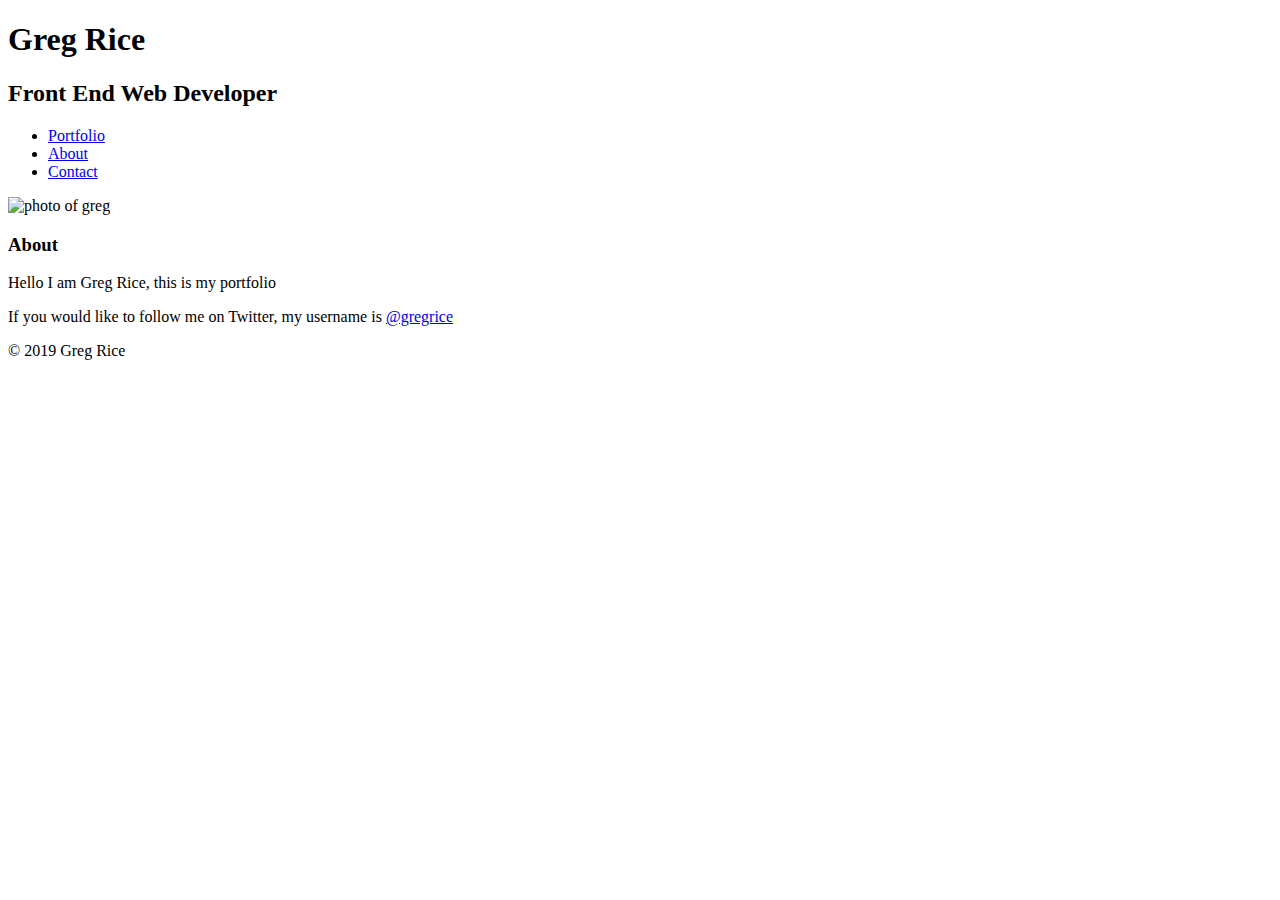
==== about.html @ cdc0696e "first commit" ====
<!DOCTYPE HTML>
<html>
  <head>
  <meta charset="utf-8"> 
  <title> Greg Rice Front End Web Developer</title>
  </head>
  <body>
      <header>
  <h1> Greg Rice</h1>
  <h2> Front End Web Developer</h2>
  <nav>
  <ul>
  <li><a href="index.html"> Portfolio</a>
  </li>
  <li><a href="about.html"> About</a>
  </li>
  <li><a href="contact.html"> Contact</a>
  </li>
  </ul>
  </nav>
  </header>
     <section>
      <img src="#" alt="photo of greg">
           <!  title -->
      <h3> About</h3>
    <p>Hello I am Greg Rice, this is my portfolio </p>
      <p>If you would like to follow me on Twitter, my username is 
      <a href="http://www.twitter.com"
               target="_blank">@gregrice</a>
    </p>
        </section>
    <footer> 
  <p>&copy 2019 Greg Rice</p>
  </footer>
    </body>
</html>
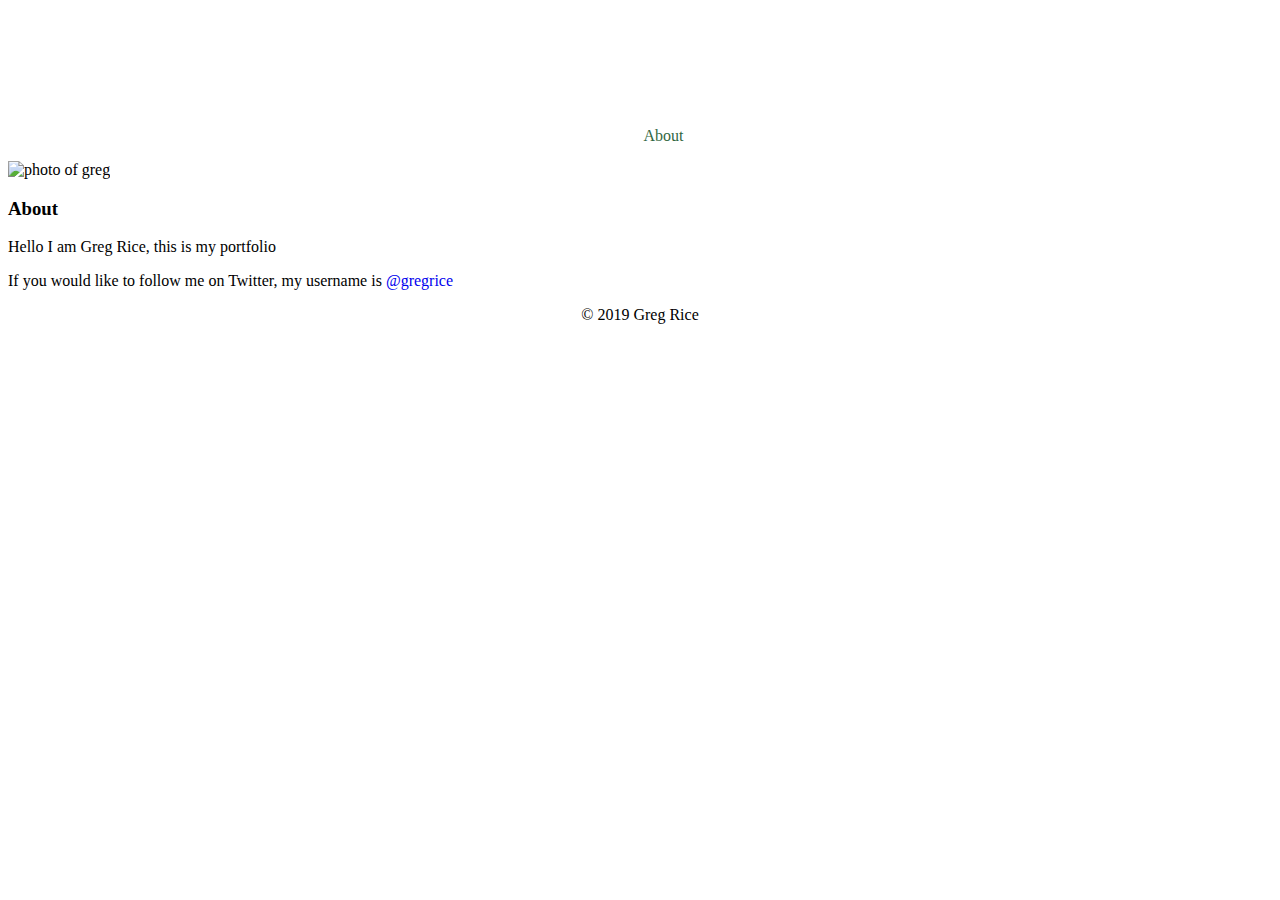
==== commit e05fee9e: "add stylesheet, add images, create CSS folder" ====
--- a/about.html
+++ b/about.html
@@ -3,20 +3,21 @@
   <head>
   <meta charset="utf-8"> 
   <title> Greg Rice Front End Web Developer</title>
-  </head>
+  <link rel="stylesheet" href ="css/main.css">
+    </head>
   <body>
-      <header>
   <h1> Greg Rice</h1>
   <h2> Front End Web Developer</h2>
   <nav>
   <ul>
   <li><a href="index.html"> Portfolio</a>
   </li>
-  <li><a href="about.html"> About</a>
+  <li><a href="about.html" class="selected"> About</a>
   </li>
   <li><a href="contact.html"> Contact</a>
   </li>
-  </ul>
+  
+      </ul>
   </nav>
   </header>
      <section>
--- a/css/main.css
+++ b/css/main.css
@@ -0,0 +1,75 @@
+/**********
+General
+**********/
+
+
+img {
+    max-width: 100%;
+}
+a {
+    text-decoration: none;
+}
+
+
+/************
+Header
+************/
+header{
+    float: left;
+    width: 100%;
+    text-align: center;
+}
+
+/************
+Navigation
+************/
+nav{
+    text-align: center;
+}
+
+nav ul{
+    
+    list-style: none;
+}
+
+nav li{
+    
+    display: inline-block;
+}
+/*************
+Footer
+**************/
+
+footer{
+    
+    text-align: center;
+}
+
+/*************
+Page Portfolio
+**************/
+
+#gallery {
+    list-style: none;
+    
+}
+
+/*************
+Colors
+**************/
+
+header{
+    background-color: #599a68;
+}
+
+h1,h2 {
+    color: #fff;
+}
+nav a{
+color: #fff;
+}
+.selected{
+    color: #32673f;
+}
+
+
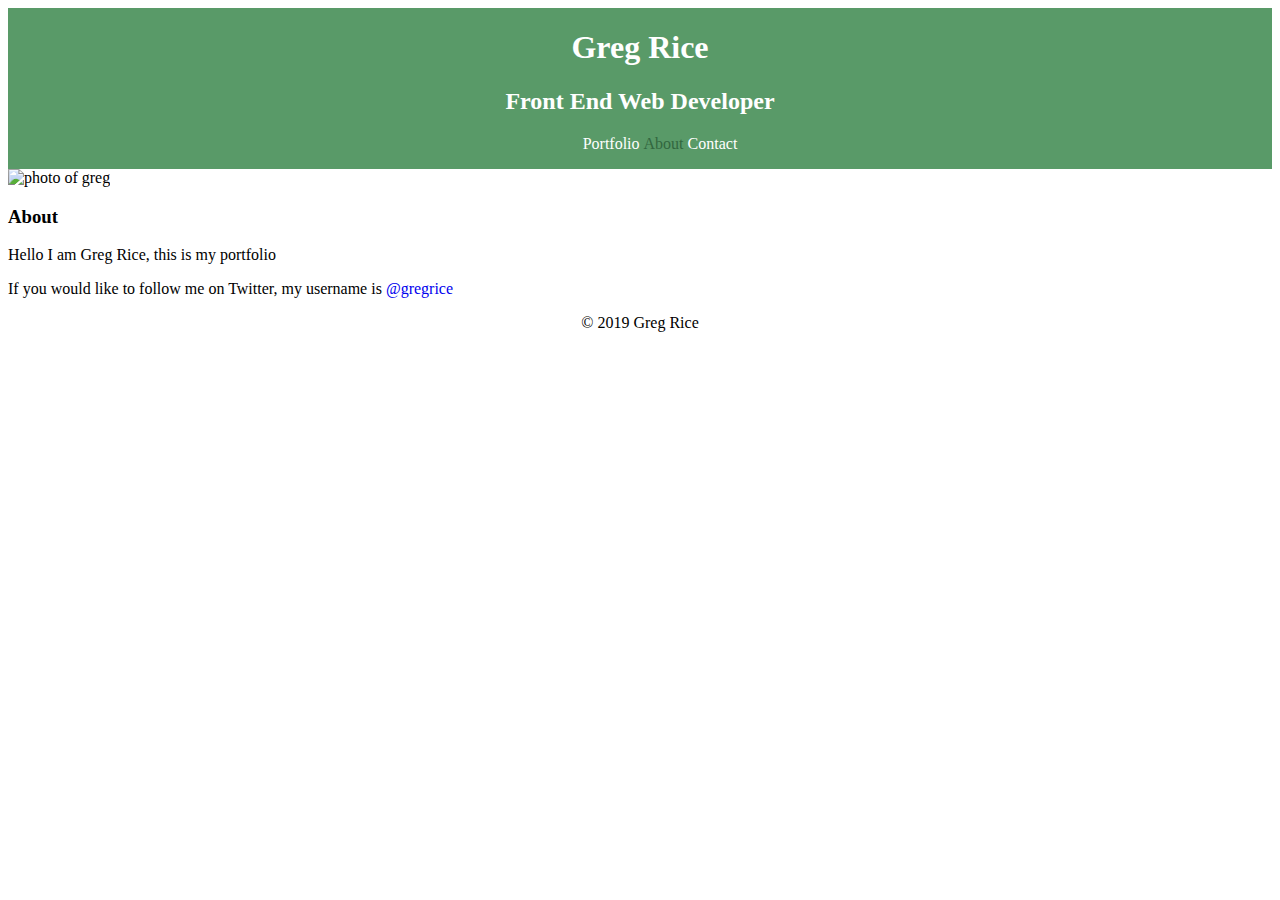
==== commit 53c4d2f7: "fixed project." ====
--- a/about.html
+++ b/about.html
@@ -6,6 +6,7 @@
   <link rel="stylesheet" href ="css/main.css">
     </head>
   <body>
+<header>
   <h1> Greg Rice</h1>
   <h2> Front End Web Developer</h2>
   <nav>
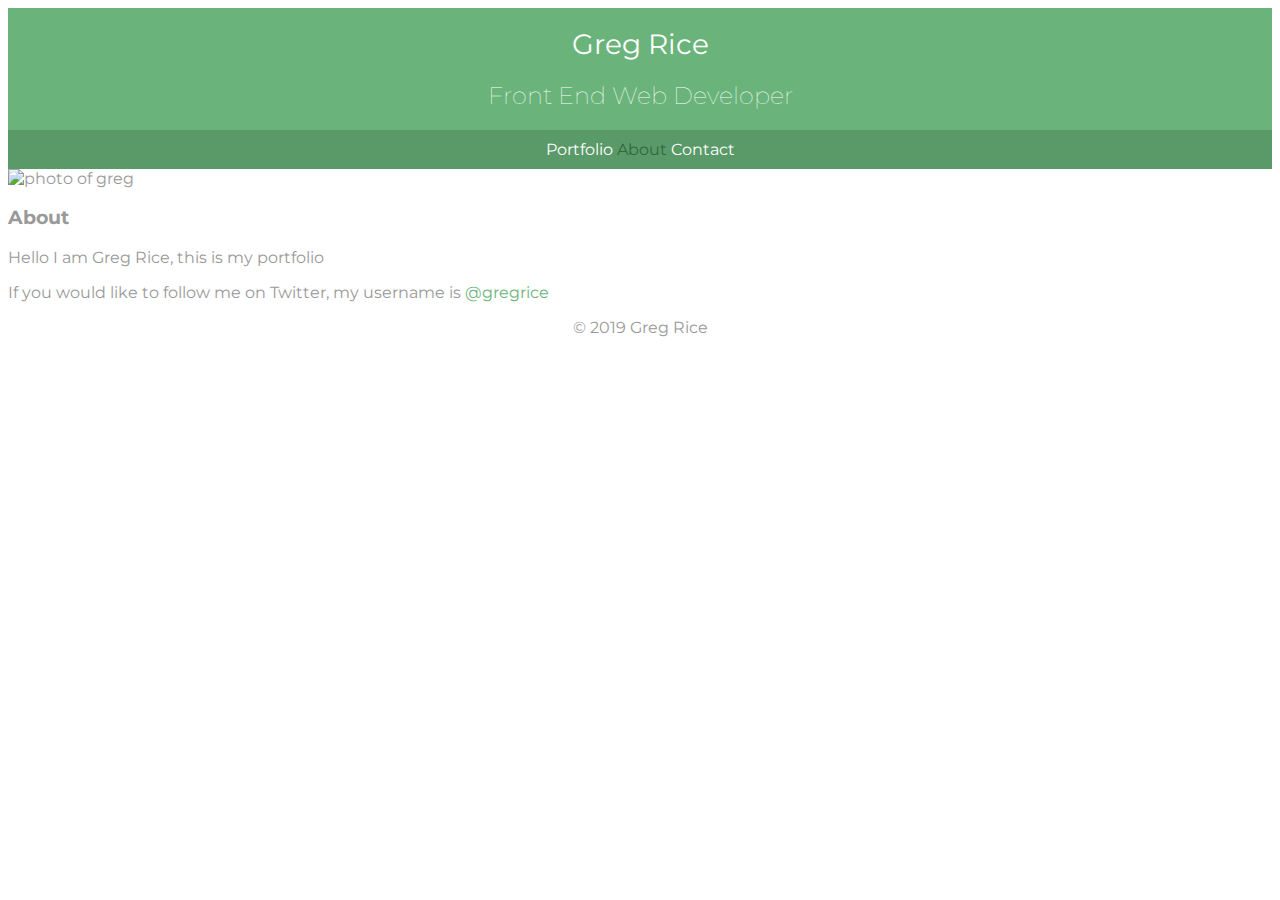
==== commit 7aef9721: "updated styles" ====
--- a/about.html
+++ b/about.html
@@ -1,39 +1,39 @@
 <!DOCTYPE HTML>
 <html>
   <head>
-  <meta charset="utf-8"> 
-  <title> Greg Rice Front End Web Developer</title>
-  <link rel="stylesheet" href ="css/main.css">
-    </head>
-  <body>
-<header>
-  <h1> Greg Rice</h1>
-  <h2> Front End Web Developer</h2>
-  <nav>
-  <ul>
-  <li><a href="index.html"> Portfolio</a>
-  </li>
-  <li><a href="about.html" class="selected"> About</a>
-  </li>
-  <li><a href="contact.html"> Contact</a>
-  </li>
-  
-      </ul>
-  </nav>
-  </header>
-     <section>
-      <img src="#" alt="photo of greg">
-           <!  title -->
-      <h3> About</h3>
-    <p>Hello I am Greg Rice, this is my portfolio </p>
-      <p>If you would like to follow me on Twitter, my username is 
-      <a href="http://www.twitter.com"
-               target="_blank">@gregrice</a>
-    </p>
-        </section>
-    <footer> 
-  <p>&copy 2019 Greg Rice</p>
-  </footer>
-    </body>
-</html>
+    <meta charset="utf-8">
+    <title> Greg Rice Front End Web Developer</title>
+    <link href="https://fonts.googleapis.com/css?family=Montserrat&display=swap" rel="stylesheet">
+      <link rel="stylesheet" href="css/main.css">
+</head>
+
+<body>
+    <header>
+        <h1> Greg Rice</h1>
+        <h2> Front End Web Developer</h2>
+        <nav>
+            <ul>
+                <li><a href="index.html"> Portfolio</a>
+                </li>
+                <li><a href="about.html" class="selected"> About</a>
+                </li>
+                <li><a href="contact.html"> Contact</a>
+                </li>
+
+            </ul>
+        </nav>
+    </header>
+    <section>
+        <img src="#" alt="photo of greg">
+        <! title -->
+            <h3> About</h3>
+            <p>Hello I am Greg Rice, this is my portfolio </p>
+            <p>If you would like to follow me on Twitter, my username is
+                <a href="http://www.twitter.com" target="_blank">@gregrice</a>
+            </p>
+    </section>
+    <footer>
+        <p>&copy 2019 Greg Rice</p>
+    </footer>
+</body></html>
                               --- a/css/main.css
+++ b/css/main.css
@@ -1,47 +1,71 @@
 /**********
 General
 **********/
-
+body{
+    font-family: 'Montserrat', sans-serif; 
+}
 
 img {
     max-width: 100%;
 }
+
 a {
     text-decoration: none;
 }
 
+h1{
+  /*****font-family: 'Montserrat', sans-serif; take out here and add body tag above*****/
+    font-size: 1.75em;
+    font-weight: 400;
+}
+
+h2{
+   font:-size: .75em;
+    font-weight: 100;
+    
+}
 
 /************
 Header
 ************/
-header{
+header {
     float: left;
     width: 100%;
     text-align: center;
 }
 
+
+
 /************
 Navigation
 ************/
-nav{
+nav {
     text-align: center;
+    padding: 10px 0;
+    margin: 20px 0 0;
+
 }
 
-nav ul{
-    
+nav ul {
+
     list-style: none;
+    margin: 0 10px;
+    padding: 0;
 }
 
-nav li{
-    
+nav li {
+
     display: inline-block;
 }
+
+
+
 /*************
 Footer
 **************/
 
-footer{
-    
+footer {
+
     text-align: center;
 }
 
@@ -51,25 +75,104 @@
 
 #gallery {
     list-style: none;
+    margin: 0;
+    padding: 0;
+
+}
+#gallery li {
+    width:45%;
+    margin: 2.5%;
+    background-color: #f5f5f5;
+    color: #bdc3c7;
+}
+
+#gallery li p {
+    margin: 0;
+    padding: 5%;
+    font-size: 0.75em;
     
 }
 
 /*************
-Colors
+About
 **************/
 
-header{
-    background-color: #599a68;
+
+
+
+
+
+
+/*************
+Contact
+**************/
+
+.contact-info{
+    list-style:none;
+    padding: 0;
+    margin: 0;
+    fint-size: 0.9em;
+
 }
 
+.contact-info a{
+    
+    display:block;
+    background-repeat: no repeat;
+    min-height: 20px;
+    background-size: 20px 20px;
+    padding: 0 0 0 30px;
+    margin: 0 0 10px;
+}
+
+.contact-info li.phone a {
+    
+    background-image: url('../img/phone.png');
+}
+.contact-info li.mail a {
+    background-image: url('../img/mail.png');
+}
+
+.contact-info li.twitter a {
+    background-image: url('../img/twitter.png');
+}
+
+/***********
+colors
+***********/
+
+body{
+    background-color: #fff;
+    color: #999;
+}
+
+header{
+   background: #6ab47b;
+    border-color: :#599a68;
+    
+}
+
+
+/* background on mobile */ 
+nav{
+    background:#599a68
+}
+
+/*logo color*/
 h1,h2 {
     color: #fff;
 }
-nav a{
-color: #fff;
+
+/* links*/
+a {
+    color: #6AB47B;
 }
-.selected{
+
+nav a, nav a:visited {
+    color: #fff;
+}
+
+/* selected nav links*/
+nav a.selected, nav a:hover {
     color: #32673f;
 }
-
-
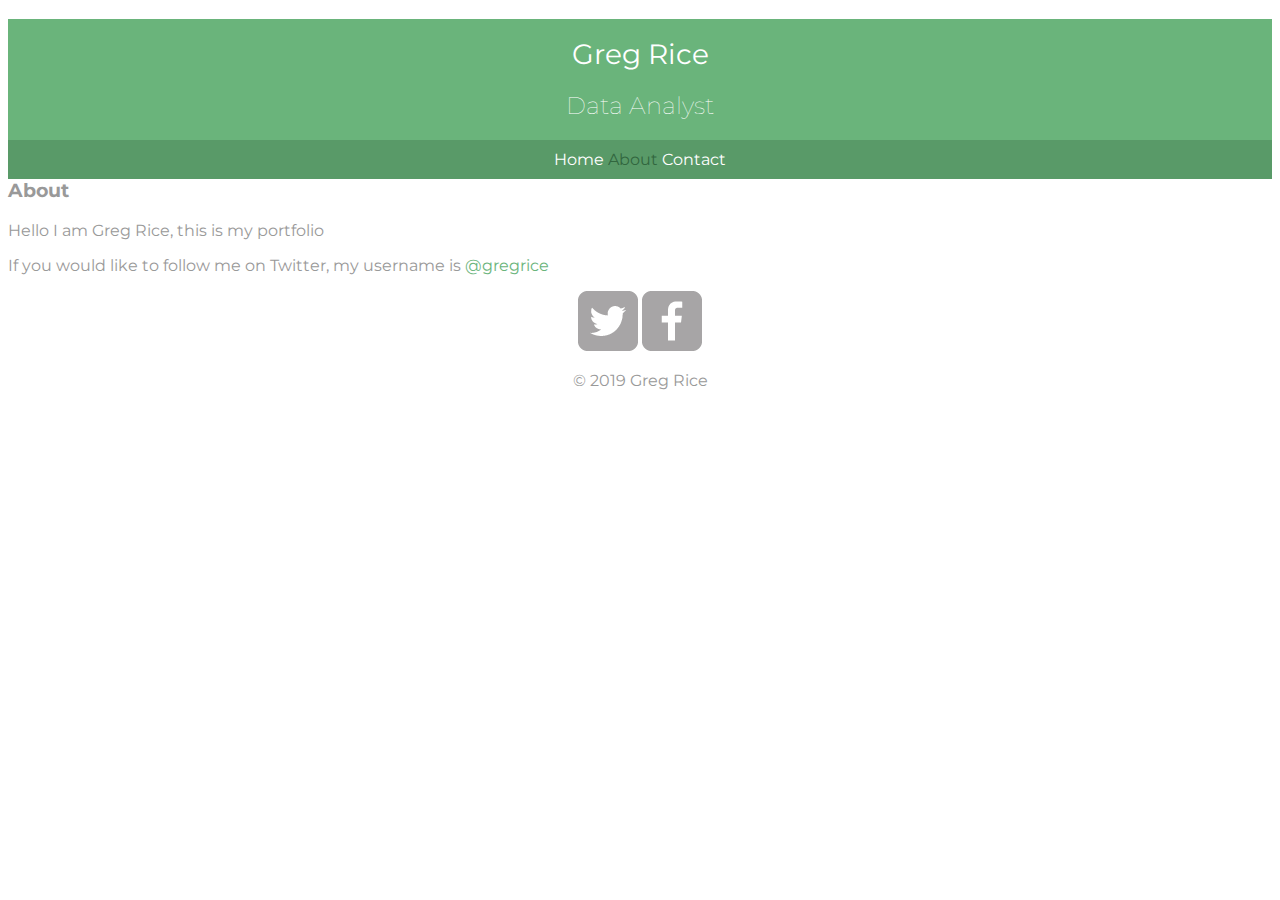
==== commit 2e5623d4: "Add files via upload" ====
--- a/about.html
+++ b/about.html
@@ -1,39 +1,46 @@
-<!DOCTYPE HTML>
-<html>
-  <head>
-    <meta charset="utf-8">
-    <title> Greg Rice Front End Web Developer</title>
-    <link href="https://fonts.googleapis.com/css?family=Montserrat&display=swap" rel="stylesheet">
-      <link rel="stylesheet" href="css/main.css">
-</head>
-
-<body>
-    <header>
-        <h1> Greg Rice</h1>
-        <h2> Front End Web Developer</h2>
-        <nav>
-            <ul>
-                <li><a href="index.html"> Portfolio</a>
-                </li>
-                <li><a href="about.html" class="selected"> About</a>
-                </li>
-                <li><a href="contact.html"> Contact</a>
-                </li>
-
-            </ul>
-        </nav>
-    </header>
-    <section>
-        <img src="#" alt="photo of greg">
-        <! title -->
-            <h3> About</h3>
-            <p>Hello I am Greg Rice, this is my portfolio </p>
-            <p>If you would like to follow me on Twitter, my username is
-                <a href="http://www.twitter.com" target="_blank">@gregrice</a>
-            </p>
-    </section>
-    <footer>
-        <p>&copy 2019 Greg Rice</p>
-    </footer>
-</body></html>
+<!DOCTYPE HTML>
+<html>
+  <head>
+    <meta charset="utf-8">
+    <title> Greg Rice Front End Web Developer</title>
+    <link href="https://necolas.github.io/normalize.css/8.0.1/normalize.css" rel="stylesheet">
+      <link href="https://fonts.googleapis.com/css?family=Montserrat&display=swap" rel="stylesheet">
+      <link rel="stylesheet" href="css/main.css">
+      <link rel="stylesheet" href="css/responsive.css">
+</head>
+
+<body>
+    <header>
+        <a href="about.html" id="logo">
+        <h1> Greg Rice</h1>
+        <h2> Data Analyst</h2>
+        </a>
+            <nav>
+            <ul>
+             
+           <!--inclue navigation inside header for custom look, different from index/home page-->    
+                <li><a href="index.html">Home</a>
+                </li>
+                <li><a href="about.html" class="selected"> About</a>
+                </li>
+                <li><a href="contact.html"> Contact</a>
+                </li>
+
+            </ul>
+        </nav>
+    </header>
+    <section>
+        <! title -->
+            <h3> About</h3>
+            <p>Hello I am Greg Rice, this is my portfolio </p>
+            <p>If you would like to follow me on Twitter, my username is
+                <a href="http://www.twitter.com" target="_blank">@gregrice</a>
+            </p>
+    </section>
+    <footer>
+        <a href="https://twitter.com" target="_blank" class="social-icon"><img src= "img/twitter-wrap.png"></a>
+        <a href="https://facebook.com" target="_blank" class="social-icon"><img src= "img/facebook-wrap.png"></a>
+        <p>&copy 2019 Greg Rice</p>
+    </footer>
+</body></html>
                               